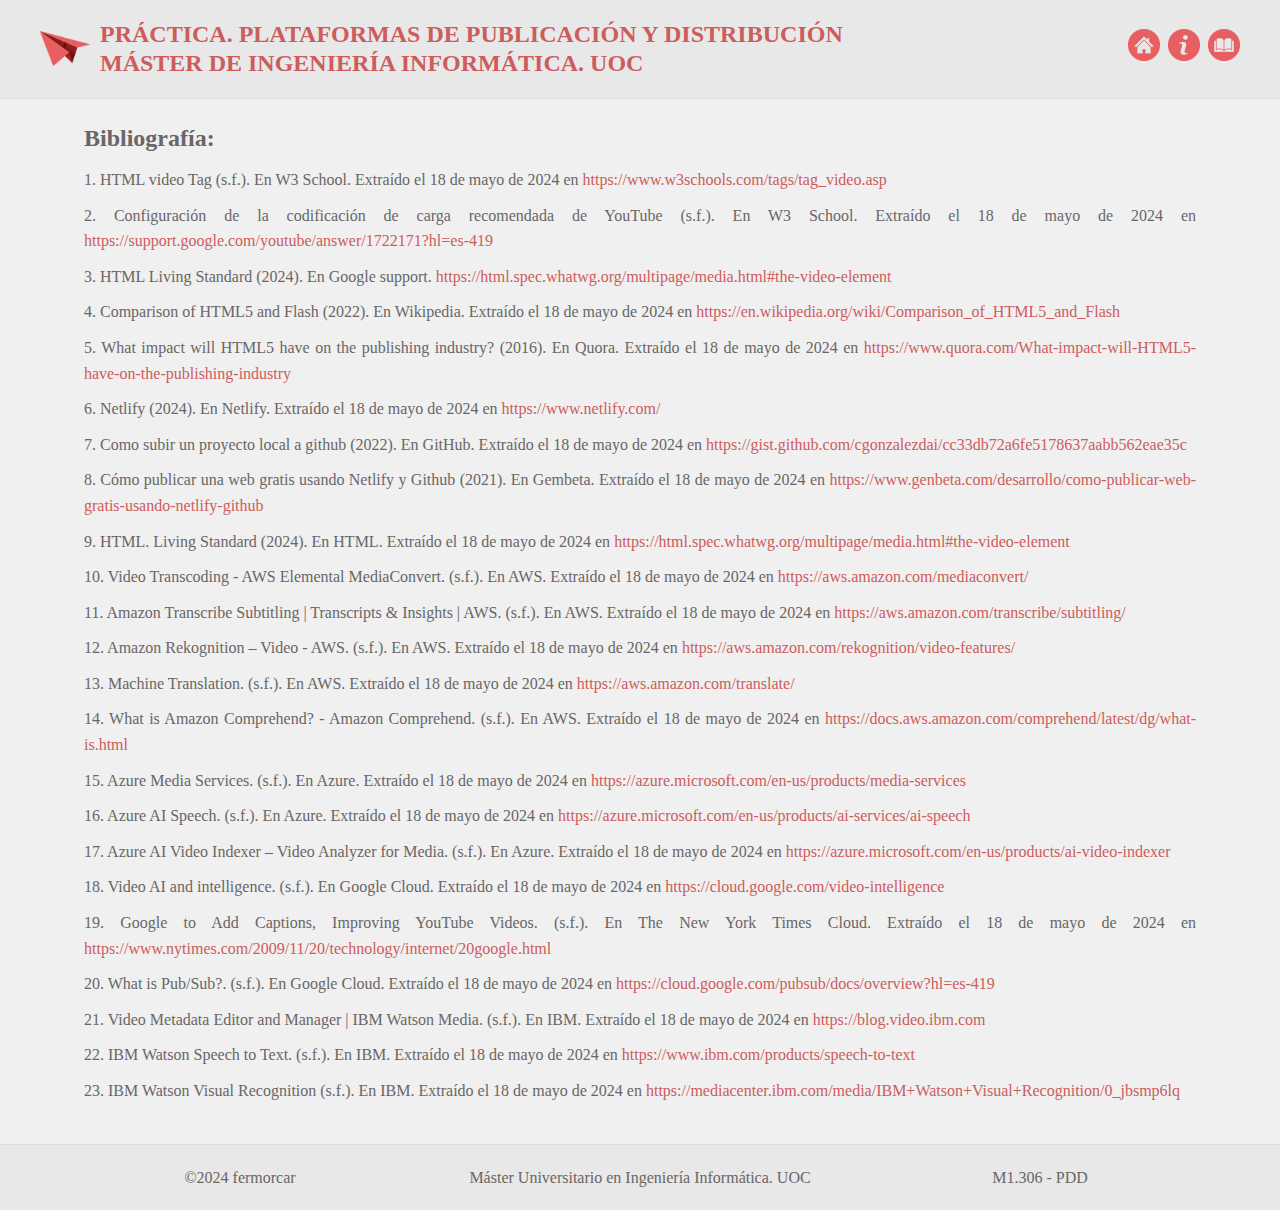
==== biblio.html @ cbc6bc4a "first commit" ====
<!DOCTYPE html>
<html lang="es">
<head>
    <meta charset="UTF-8">
    <meta name="viewport" content="width=device-width, initial-scale=1.0">
    <title>BIBLIOGRAFÍA</title>
    <link rel="stylesheet" href="styles.css">
</head>
<body>
    <header>
        <div class="titles">
            <a href="index.html"><img src="images/logo.png" alt="Logo" class="logo"></a>
            <div>
                <a href="index.html">
                    <h1>PRÁCTICA. PLATAFORMAS DE PUBLICACIÓN Y DISTRIBUCIÓN</h1>
                    <h1>MÁSTER DE INGENIERÍA INFORMÁTICA. UOC</h1>
                </a>
            </div>
        </div>
        <div class="header-icons">
            <a href="index.html"><img src="images/home.png" alt="Home"></a>
            <a href="info.html"><img src="images/info.png" alt="Info"></a>
            <a href="biblio.html"><img src="images/biblio.png" alt="Biblioteca"></a>
        </div>
    </header>
    <main>
        <section class="description">
            <h2>Bibliografía:</h2>
            <p>1. HTML video Tag (s.f.). En W3 School. Extraído el 18 de mayo de 2024 en <a href="https://www.w3schools.com/tags/tag_video.asp">https://www.w3schools.com/tags/tag_video.asp</a></p>
                <p>2. Configuración de la codificación de carga recomendada de YouTube (s.f.). En W3 School. Extraído el 18 de mayo de 2024 en <a href="https://support.google.com/youtube/answer/1722171?hl=es-419">https://support.google.com/youtube/answer/1722171?hl=es-419</a></p>
                <p>3. HTML Living Standard (2024). En Google support. <a href="https://html.spec.whatwg.org/multipage/media.html#the-video-element">https://html.spec.whatwg.org/multipage/media.html#the-video-element</a></p>
                <p>4. Comparison of HTML5 and Flash (2022). En Wikipedia. Extraído el 18 de mayo de 2024 en <a href="https://en.wikipedia.org/wiki/Comparison_of_HTML5_and_Flash">https://en.wikipedia.org/wiki/Comparison_of_HTML5_and_Flash</a></p>
                <p>5. What impact will HTML5 have on the publishing industry? (2016). En Quora. Extraído el 18 de mayo de 2024 en <a href="https://www.quora.com/What-impact-will-HTML5-have-on-the-publishing-industry">https://www.quora.com/What-impact-will-HTML5-have-on-the-publishing-industry</a></p>
                <p>6. Netlify (2024). En Netlify. Extraído el 18 de mayo de 2024 en <a href="https://www.netlify.com/">https://www.netlify.com/</a></p>
                <p>7. Como subir un proyecto local a github (2022). En GitHub. Extraído el 18 de mayo de 2024 en <a href="https://gist.github.com/cgonzalezdai/cc33db72a6fe5178637aabb562eae35c">https://gist.github.com/cgonzalezdai/cc33db72a6fe5178637aabb562eae35c</a></p>
                <p>8. Cómo publicar una web gratis usando Netlify y Github (2021). En Gembeta. Extraído el 18 de mayo de 2024 en <a href="https://www.genbeta.com/desarrollo/como-publicar-web-gratis-usando-netlify-github">https://www.genbeta.com/desarrollo/como-publicar-web-gratis-usando-netlify-github</a></p>
                <p>9. HTML. Living Standard (2024). En HTML. Extraído el 18 de mayo de 2024 en <a href="https://html.spec.whatwg.org/multipage/media.html#the-video-element">https://html.spec.whatwg.org/multipage/media.html#the-video-element</a></p>
                <p>10. Video Transcoding - AWS Elemental MediaConvert. (s.f.). En AWS. Extraído el 18 de mayo de 2024 en <a href="https://aws.amazon.com/mediaconvert/">https://aws.amazon.com/mediaconvert/</a></p>
                <p>11. Amazon Transcribe Subtitling | Transcripts & Insights | AWS. (s.f.). En AWS. Extraído el 18 de mayo de 2024 en <a href="https://aws.amazon.com/transcribe/subtitling/">https://aws.amazon.com/transcribe/subtitling/</a></p>
                <p>12. Amazon Rekognition – Video - AWS. (s.f.). En AWS. Extraído el 18 de mayo de 2024 en <a href="https://aws.amazon.com/rekognition/video-features/">https://aws.amazon.com/rekognition/video-features/</a></p>
                <p>13. Machine Translation. (s.f.). En AWS. Extraído el 18 de mayo de 2024 en <a href="https://aws.amazon.com/translate/">https://aws.amazon.com/translate/</a></p>
                <p>14. What is Amazon Comprehend? - Amazon Comprehend. (s.f.). En AWS. Extraído el 18 de mayo de 2024 en <a href="https://docs.aws.amazon.com/comprehend/latest/dg/what-is.html">https://docs.aws.amazon.com/comprehend/latest/dg/what-is.html</a></p>
                <p>15. Azure Media Services. (s.f.). En Azure. Extraído el 18 de mayo de 2024 en <a href="https://azure.microsoft.com/en-us/products/media-services">https://azure.microsoft.com/en-us/products/media-services</a></p>
                <p>16. Azure AI Speech. (s.f.). En Azure. Extraído el 18 de mayo de 2024 en <a href="https://azure.microsoft.com/en-us/products/ai-services/ai-speech">https://azure.microsoft.com/en-us/products/ai-services/ai-speech</a></p>
                <p>17. Azure AI Video Indexer – Video Analyzer for Media. (s.f.). En Azure. Extraído el 18 de mayo de 2024 en <a href="https://azure.microsoft.com/en-us/products/ai-video-indexer">https://azure.microsoft.com/en-us/products/ai-video-indexer</a></p>
                <p>18. Video AI and intelligence. (s.f.). En Google Cloud. Extraído el 18 de mayo de 2024 en <a href="https://cloud.google.com/video-intelligence">https://cloud.google.com/video-intelligence</a></p>
                <p>19. Google to Add Captions, Improving YouTube Videos. (s.f.). En The New York Times Cloud. Extraído el 18 de mayo de 2024 en <a href="https://www.nytimes.com/2009/11/20/technology/internet/20google.html">https://www.nytimes.com/2009/11/20/technology/internet/20google.html</a></p>
                <p>20. What is Pub/Sub?. (s.f.). En Google Cloud. Extraído el 18 de mayo de 2024 en <a href="https://cloud.google.com/pubsub/docs/overview?hl=es-419">https://cloud.google.com/pubsub/docs/overview?hl=es-419</a></p>
                <p>21. Video Metadata Editor and Manager | IBM Watson Media. (s.f.). En IBM. Extraído el 18 de mayo de 2024 en <a href="https://blog.video.ibm.com">https://blog.video.ibm.com</a></p>
                <p>22. IBM Watson Speech to Text. (s.f.). En IBM. Extraído el 18 de mayo de 2024 en <a href="https://www.ibm.com/products/speech-to-text">https://www.ibm.com/products/speech-to-text</a></p>
                <p>23. IBM Watson Visual Recognition (s.f.). En IBM. Extraído el 18 de mayo de 2024 en <a href="https://mediacenter.ibm.com/media/IBM+Watson+Visual+Recognition/0_jbsmp6lq">https://mediacenter.ibm.com/media/IBM+Watson+Visual+Recognition/0_jbsmp6lq</a></p>
        </section>
    </main>
    <footer>
        <div class="section">
            <p>©2024 fermorcar</p>
        </div>
        <div class="section">
            <p>Máster Universitario en Ingeniería Informática. UOC</p>
        </div>
        <div class="section">
            <p>M1.306 - PDD</p>
        </div>
    </footer>
</body>
</html>
---- styles.css ----
* {
    margin: 0;
    padding: 0;
    box-sizing: border-box;
}

html, body {
    height: 100%;
	color: #696665 
}

body {
    font-family: 'Georgia', 'Times New Roman', serif;
    line-height: 1.6;
    display: flex;
    flex-direction: column;
    margin: 0; /* Se eliminan márgenes laterales */
    padding: 0;
    background-color: #f0f0f0; /* Se establece un fondo gris muy claro */
}

header {
    width: 100%; /* Se asegura que el header ocupe todo el ancho */
    background-color: #e8e8e8; /* Se establece un fondo gris claro para el header */
    padding: 1.25em 2.5em; /* Se hace el header más ancho */
    border-bottom: 1px solid #ddd;
    display: flex;
    align-items: center;
    justify-content: space-between; /* Se distribuye el espacio entre los elementos */
    flex-wrap: wrap; /* Se permite que los elementos pasen a la siguiente línea */
}

header .titles {
    display: flex;
    align-items: center;
    flex-grow: 1; /* Se permite que los títulos ocupen el espacio disponible */
    flex-wrap: wrap; /* Se permite que los títulos se envuelvan */
}

header img.logo {
    max-width: 3.125em;
    vertical-align: middle;
    margin-right: 0.625em; /* Se añade espacio entre el logo y el título */
}

.header-icons {
    display: flex;
    align-items: center;
    margin-left: 1em; /* Se añade espacio entre el logo y los iconos */
}

.header-icons img {
    max-width: 2em; /* Se aumenta el tamaño de los iconos */
    margin-left: 0.5em; /* Se añade espacio entre los iconos */
}

header h1 {
    font-size: 1.5em;
    line-height: 1.2; /* Se ajusta la altura de línea para el título */
    margin: 0; /* Se eliminan márgenes por defecto */
}

main {
    flex: 1;
    max-width: 90%; /* Se establece un ancho máximo */
    width: 100%; /* Se asegura que el main ocupe todo el ancho */
    margin: 0 auto; /* Se centra el main horizontalmente */
    padding: 1.25em;
}

p{
	text-align: justify;
}

.description {
    margin-bottom: 1.25em;
}

.description p {
    margin: 0.625em 0;
    text-align: justify; /* Se justifica el texto en los párrafos */
}

.exercises {
    display: flex;
    flex-wrap: wrap;
    gap: 1.25em;
    justify-content: center;

}

.exercise {
    flex: 1 1 calc(50% - 2.5em);
    
    overflow: hidden;
    max-width: 100%;
    margin-bottom: 1.25em;
    font-size: 0.875em; /* Se reduce el tamaño de la fuente */
		text-align:justify;
}

.exercise img {
    width: 100%;
    height: auto;
    box-shadow: 0 0.25em 0.5em rgba(0, 0, 0, 0.2); /* Se aplica sombra a las imágenes */
}

.exercise h2 {
    text-align: center;
    padding: 0.625em;
    background-color: #f8f8f8;
    margin: 0;

 
}

a {
    text-decoration: none;
    color: #CD5C5C; 
}

.exercise img, .header-icons img, .logo {
    transition: transform 0.2s; /* Se añade una transición suave */
}

.exercise img:hover, .header-icons img:hover, .logo:hover {
    transform: scale(1.05); /* Se aumenta un poco el tamaño */
}


footer {
    width: 100%; /* Se asegura que el footer ocupe todo el ancho */
    background-color: #e8e8e8; /* Se establece un fondo gris claro para el footer */
    padding: 1.25em 2.5em;
    text-align: left;
    border-top: 1px solid #ddd;
    display: flex;
    justify-content: space-between; /* Se distribuye el espacio entre las tres secciones */
    align-items: center;
}

footer .section {
    flex: 1; /* Se asegura que cada sección ocupe el mismo espacio */
    text-align: center; /* Se centra el texto en cada sección */
}

.section p {
    text-align: center;
}

.tarea h2 {
color: #2980B9;
}

.image1_1 {
    text-align: center;
    margin-top: 20px;
}

.image1_1 img {
	width: 50%;
    box-shadow: 5px 5px 15px rgba(0, 0, 0, 0.3);
}	

.image1_3 {
    text-align: center;
    margin-top: 20px;
}

.image1_3 img {
	width: 25%;
    box-shadow: 5px 5px 15px rgba(0, 0, 0, 0.3);
}	


.video-container {
    display: flex;
    justify-content: center;
    align-items: center;
    padding: 2em 0; /* Se añade espacio alrededor del vídeo */
}

video {
    max-width: 80%;
    height: auto;
    box-shadow: 0 0.25em 0.5em rgba(0, 0, 0, 0.2); /* Se aplica sombra al vídeo */
}


@media (max-width: 768px) {
    header {
        flex-direction: column; /* Se asegura que los elementos del header se dispongan verticalmente */
        align-items: center;
        text-align: center;
    }

    header h1 {
        font-size: 1.2em; /* Se reduce el tamaño de la fuente en pantallas pequeñas */
        text-align: center; /* Se centra el texto */
    }

    header h2 {
        font-size: 1.2em; /* Se reduce el tamaño de la fuente en pantallas pequeñas */
        text-align: center; /* Se centra el texto */
    }

    .header-icons {
        margin-left: 0;
        width: 100%;
        justify-content: center;
        margin-top: 1em; /* Se añade espacio superior */
    }

    .header-icons img {
        margin-left: 0.5em; /* Se añade espacio entre los iconos */
    }

    header .titles {
        justify-content: center;
    }

    .exercise {
        flex: 1 1 100%; /* Se asegura que las imágenes ocupen el 100% del main en pantallas pequeñas */
    }

    .exercise h2 {
        font-size: 1.2em; /* Se reduce el tamaño de la fuente en pantallas pequeñas */
    }
	
    .description h2 {
        font-size: 1.2em; /* Se reduce el tamaño de la fuente en pantallas pequeñas */
    }
	
	.tarea h2 {
		font-size: 1.2em;
	}
	
    .video-container {
        display: flex;
        justify-content: center;
        align-items: center;
        padding: 2em 0; /* Se añade espacio alrededor del vídeo */
    }

    video {
        max-width: 100%;
        height: auto;
        box-shadow: 0 0.25em 0.5em rgba(0, 0, 0, 0.2); /* Se aplica sombra al vídeo */
    }

    footer {
        flex-direction: column; /* Se hace que las secciones del footer se alineen verticalmente */
        padding: 0.625em 1.25em; /* Se reduce el padding en pantallas pequeñas */
        text-align: center;
    }

    footer .section {
        font-size: 0.875em; /* Se reduce el tamaño de la fuente en pantallas pequeñas */
        width: 100%; /* Se asegura que cada sección ocupe el ancho completo */
        margin-bottom: 1em; /* Se añade espacio entre las secciones */
    }
	
	.image1_1 img {
	width: 80%;}
		
		.image1_3 img {
		width: 80%;	
   
}	
}

@media (min-width: 768px) and (max-width: 1200px){
    header {
        flex-direction: column; /* Se asegura que los elementos del header se dispongan verticalmente */
        align-items: center;
        text-align: center;
    }

    header h1 {
        font-size: 1.2em; /* Se reduce el tamaño de la fuente en pantallas pequeñas */
        text-align: center; /* Se centra el texto */
    }

    header h2 {
        font-size: 1em; /* Se reduce el tamaño de la fuente en pantallas pequeñas */
        text-align: center; /* Se centra el texto */
    }

    .header-icons {
        margin-left: 0;
        width: 100%;
        justify-content: center;
        margin-top: 1em; /* Se añade espacio superior */
    }

    .header-icons img {
        margin-left: 0.5em; /* Se añade espacio entre los iconos */
    }

    header .titles {
        justify-content: center;
    }
	
		.image1_1 img {
		width: 60%;
   
}	
	.image1_3 img {
	width: 40%;
	}
	
	    .exercise h2 {
        font-size: 1.2em; /* Se reduce el tamaño de la fuente en pantallas pequeñas */
    }
	
		.tarea h2 {
		font-size: 1.2em;
	}

    .description h2 {
        font-size: 1.2em; /* Se reduce el tamaño de la fuente en pantallas más pequeñas */
    }
	
    
}
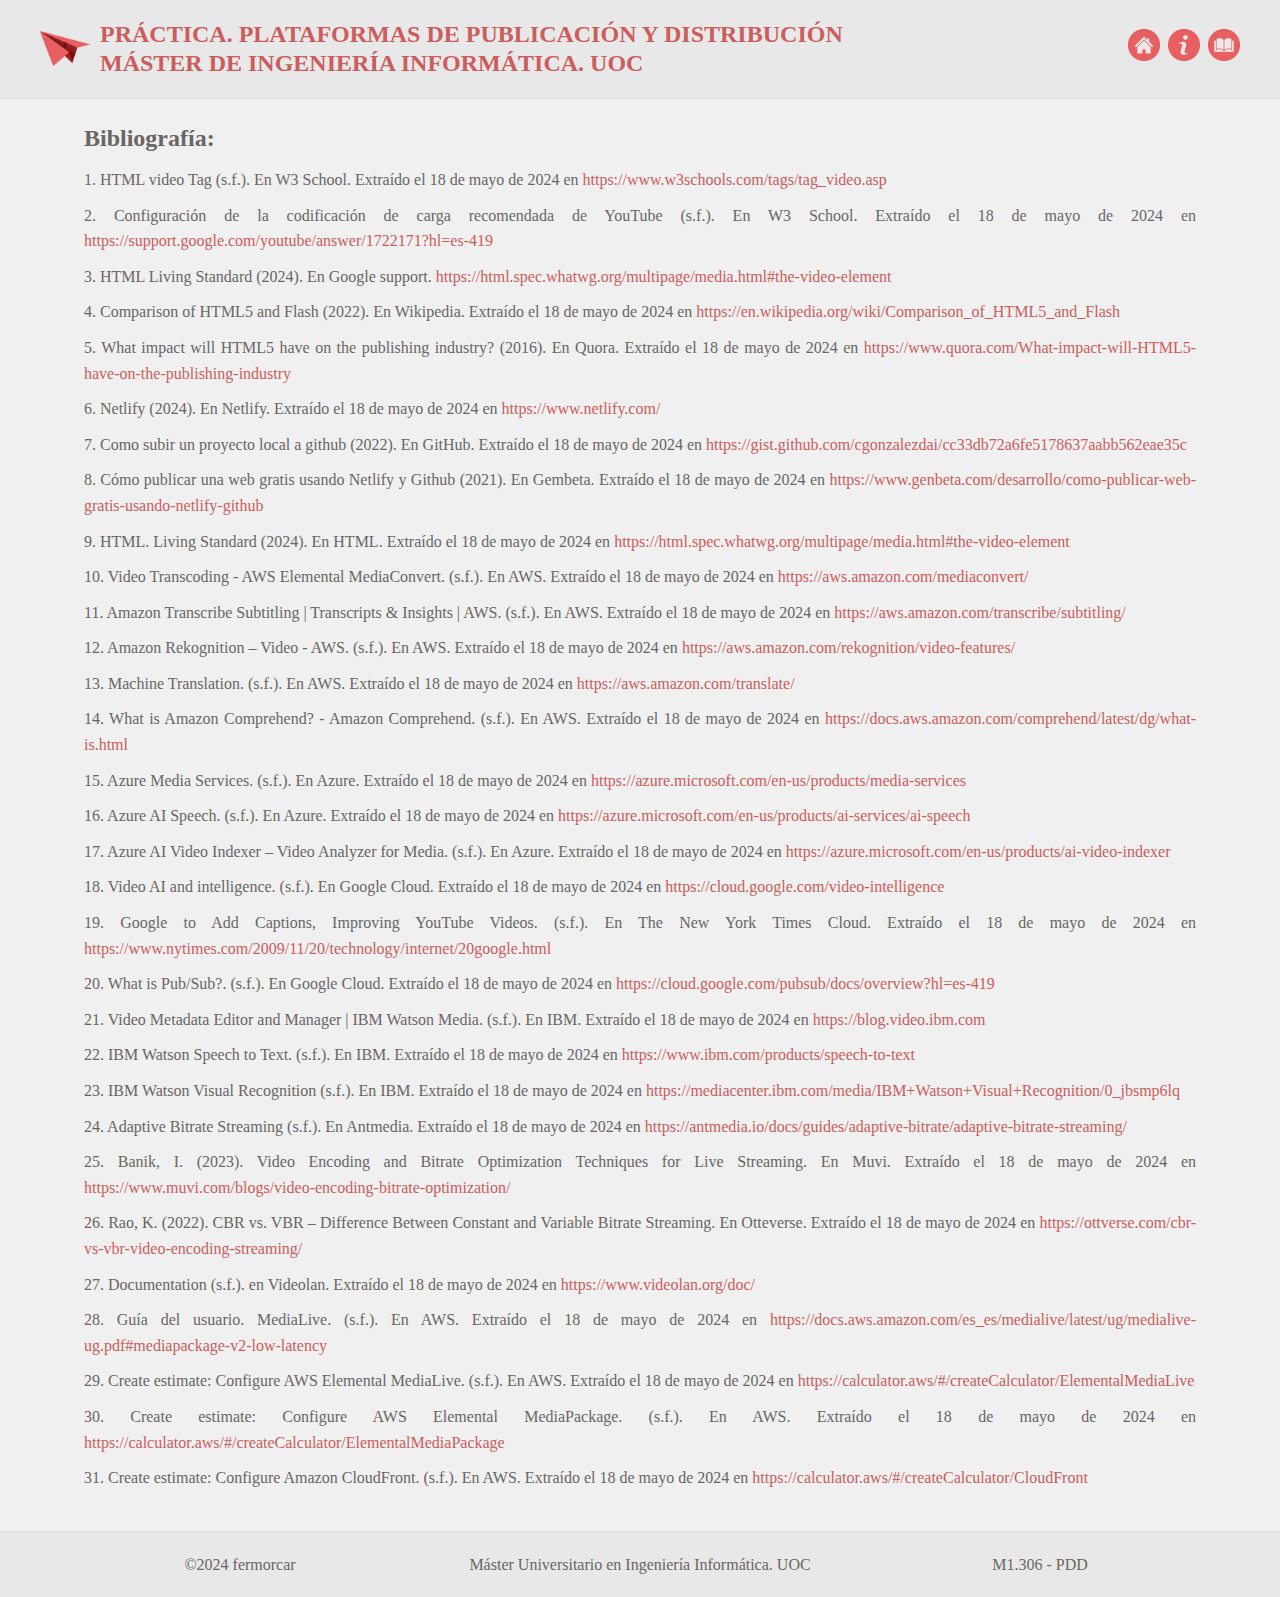
==== commit 15e9d808: "first commit" ====
--- a/biblio.html
+++ b/biblio.html
@@ -49,7 +49,18 @@
                 <p>21. Video Metadata Editor and Manager | IBM Watson Media. (s.f.). En IBM. Extraído el 18 de mayo de 2024 en <a href="https://blog.video.ibm.com">https://blog.video.ibm.com</a></p>
                 <p>22. IBM Watson Speech to Text. (s.f.). En IBM. Extraído el 18 de mayo de 2024 en <a href="https://www.ibm.com/products/speech-to-text">https://www.ibm.com/products/speech-to-text</a></p>
                 <p>23. IBM Watson Visual Recognition (s.f.). En IBM. Extraído el 18 de mayo de 2024 en <a href="https://mediacenter.ibm.com/media/IBM+Watson+Visual+Recognition/0_jbsmp6lq">https://mediacenter.ibm.com/media/IBM+Watson+Visual+Recognition/0_jbsmp6lq</a></p>
-        </section>
+                <p>24. Adaptive Bitrate Streaming (s.f.). En Antmedia. Extraído el 18 de mayo de 2024 en <a href="https://antmedia.io/docs/guides/adaptive-bitrate/adaptive-bitrate-streaming/">https://antmedia.io/docs/guides/adaptive-bitrate/adaptive-bitrate-streaming/</a></p>
+                <p>25. Banik, I. (2023). Video Encoding and Bitrate Optimization Techniques for Live Streaming. En Muvi. Extraído el 18 de mayo de 2024 en <a href="https://www.muvi.com/blogs/video-encoding-bitrate-optimization/">https://www.muvi.com/blogs/video-encoding-bitrate-optimization/</a></p>
+                <p>26. Rao, K. (2022). CBR vs. VBR – Difference Between Constant and Variable Bitrate Streaming. En Otteverse. Extraído el 18 de mayo de 2024 en <a href="https://ottverse.com/cbr-vs-vbr-video-encoding-streaming/">https://ottverse.com/cbr-vs-vbr-video-encoding-streaming/</a></p>
+                <p>27. Documentation (s.f.). en Videolan. Extraído el 18 de mayo de 2024 en <a href="https://www.videolan.org/doc/">https://www.videolan.org/doc/</a></p>
+                <p>28. Guía del usuario. MediaLive. (s.f.). En AWS. Extraído el 18 de mayo de 2024 en <a href="https://docs.aws.amazon.com/es_es/medialive/latest/ug/medialive-ug.pdf#mediapackage-v2-low-latency">https://docs.aws.amazon.com/es_es/medialive/latest/ug/medialive-ug.pdf#mediapackage-v2-low-latency</a></p>
+                <p>29. Create estimate: Configure AWS Elemental MediaLive. (s.f.). En AWS. Extraído el 18 de mayo de 2024 en <a href="https://calculator.aws/#/createCalculator/ElementalMediaLive">https://calculator.aws/#/createCalculator/ElementalMediaLive</a></p>
+                <p>30. Create estimate: Configure AWS Elemental MediaPackage. (s.f.). En AWS. Extraído el 18 de mayo de 2024 en <a href="https://calculator.aws/#/createCalculator/ElementalMediaPackage">https://calculator.aws/#/createCalculator/ElementalMediaPackage</a></p>
+                <p>31. Create estimate: Configure Amazon CloudFront. (s.f.). En AWS. Extraído el 18 de mayo de 2024 en <a href="https://calculator.aws/#/createCalculator/CloudFront">https://calculator.aws/#/createCalculator/CloudFront</a></p>
+                
+                
+        
+            </section>
     </main>
     <footer>
         <div class="section">
--- a/styles.css
+++ b/styles.css
@@ -16,7 +16,7 @@
     flex-direction: column;
     margin: 0; /* Se eliminan márgenes laterales */
     padding: 0;
-    background-color: #f0f0f0; /* Se establece un fondo gris muy claro */
+    background-color: #f0f0f0; /* Se establece un fondo gris claro */
 }
 
 header {
@@ -50,7 +50,7 @@
 }
 
 .header-icons img {
-    max-width: 2em; /* Se aumenta el tamaño de los iconos */
+    max-width: 2em; /* Tamaño de los iconos */
     margin-left: 0.5em; /* Se añade espacio entre los iconos */
 }
 
@@ -124,7 +124,7 @@
 }
 
 .exercise img:hover, .header-icons img:hover, .logo:hover {
-    transform: scale(1.05); /* Se aumenta un poco el tamaño */
+    transform: scale(1.05); 
 }
 
 
@@ -172,6 +172,16 @@
     box-shadow: 5px 5px 15px rgba(0, 0, 0, 0.3);
 }	
 
+.image1_4 {
+    text-align: center;
+    margin-top: 20px;
+}
+
+.image1_4 img {
+	width: 80%;
+    box-shadow: 5px 5px 15px rgba(0, 0, 0, 0.3);
+}	
+
 
 .video-container {
     display: flex;
@@ -263,9 +273,12 @@
 	.image1_1 img {
 	width: 80%;}
 		
-		.image1_3 img {
-		width: 80%;	
-   
+	.image1_3 img {
+	width: 80%;	   
+}	
+	.image1_4 img {
+	width: 100%;
+  
 }	
 }
 
@@ -308,6 +321,10 @@
 	.image1_3 img {
 	width: 40%;
 	}
+		.image1_4 img {
+	width: 90%;
+  
+}	
 	
 	    .exercise h2 {
         font-size: 1.2em; /* Se reduce el tamaño de la fuente en pantallas pequeñas */
@@ -318,7 +335,7 @@
 	}
 
     .description h2 {
-        font-size: 1.2em; /* Se reduce el tamaño de la fuente en pantallas más pequeñas */
+        font-size: 1.2em; /* Se reduce el tamaño de la fuente en pantallas pequeñas */
     }
 	
     
